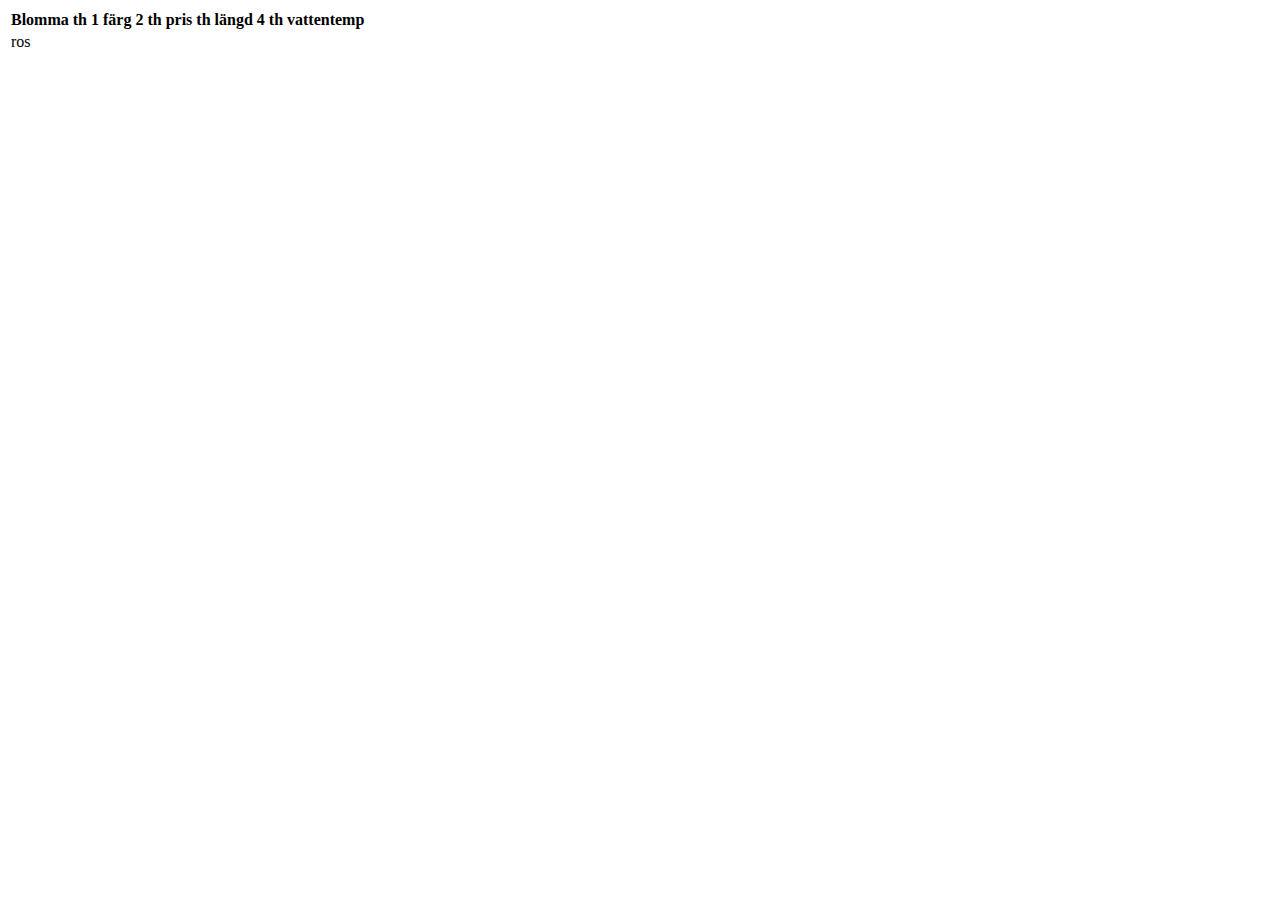
==== projects/UP1/index.html @ a9d9068f "UP1" ====
<!DOCTYPE html>
<html lang="en">
  <head>
    <meta charset="UTF-8" />
    <meta http-equiv="X-UA-Compatible" content="IE=edge" />
    <meta name="viewport" content="width=device-width, initial-scale=1.0" />
    <link rel="stylesheet" href="style.css" />
    <title>Elinors blommor</title>
  </head>
  <body>
    <table>
      <thead>
        <tr>
          <th>Blomma th 1</th>
          <th>färg 2 th</th>
          <th>pris th</th>
          <th>längd 4 th</th>
          <th>vattentemp</th>
        </tr>
      </thead>
      <tbody>
        <tr>
          <td>ros</td>
        </tr>
        <tr></tr>
        <tr></tr>
        <tr></tr>
      </tbody>
    </table>
    <footer></footer>
  </body>
</html>
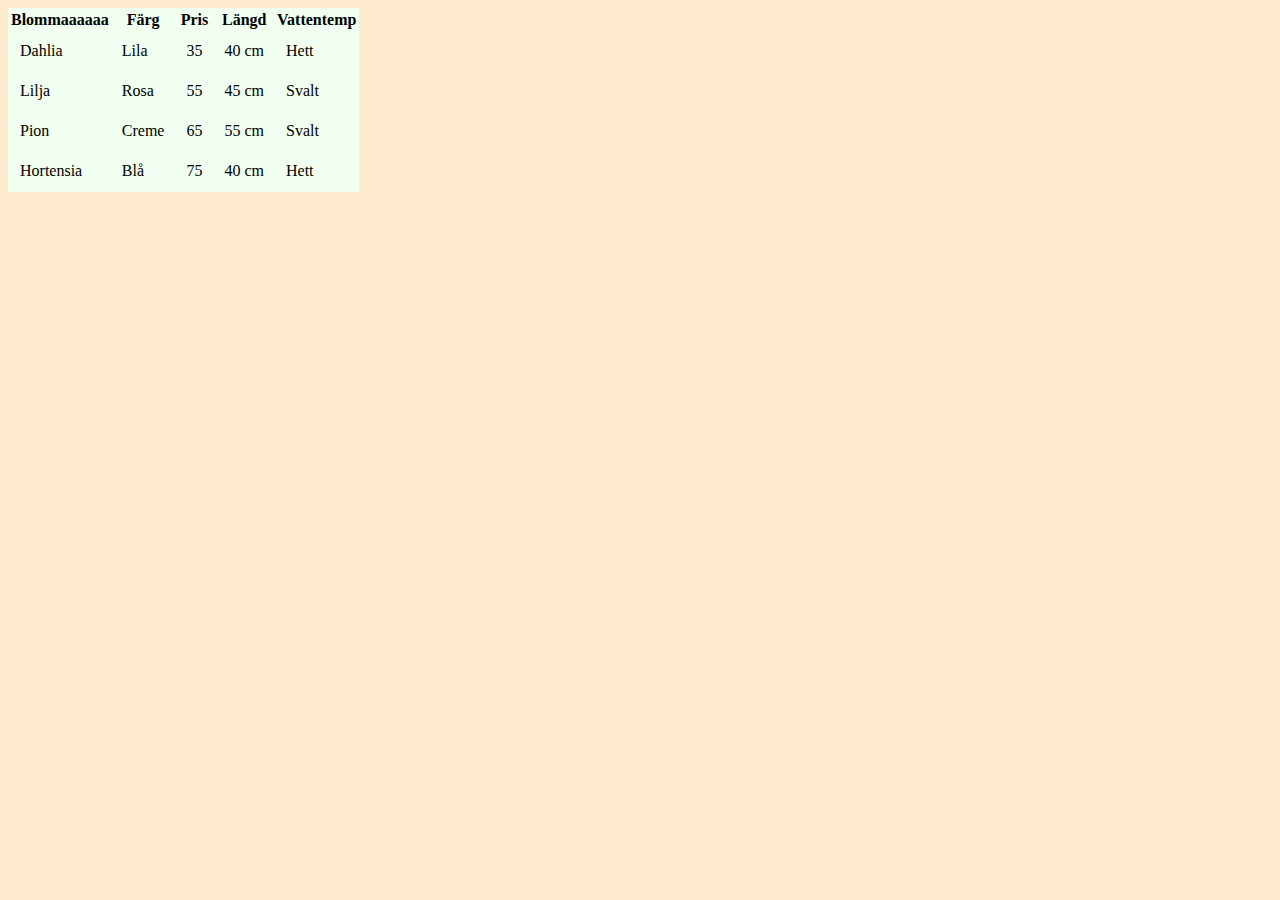
==== commit a0fbcadd: "Created table for flowers" ====
--- a/projects/UP1/index.html
+++ b/projects/UP1/index.html
@@ -8,23 +8,46 @@
     <title>Elinors blommor</title>
   </head>
   <body>
-    <table>
+    <table class="container-table">
       <thead>
         <tr>
-          <th>Blomma th 1</th>
-          <th>färg 2 th</th>
-          <th>pris th</th>
-          <th>längd 4 th</th>
-          <th>vattentemp</th>
+          <th>Blommaaaaaa</th>
+          <th>Färg</th>
+          <th>Pris</th>
+          <th>Längd</th>
+          <th>Vattentemp</th>
         </tr>
       </thead>
       <tbody>
         <tr>
-          <td>ros</td>
+          <td>Dahlia</td>
+          <td>Lila</td>
+          <td>35</td>
+          <td>40 cm</td>
+          <td>Hett</td>
         </tr>
-        <tr></tr>
-        <tr></tr>
-        <tr></tr>
+
+        <tr>
+          <td>Lilja</td>
+          <td>Rosa</td>
+          <td>55</td>
+          <td>45 cm</td>
+          <td>Svalt</td>
+        </tr>
+        <tr>
+          <td>Pion</td>
+          <td>Creme</td>
+          <td>65</td>
+          <td>55 cm</td>
+          <td>Svalt</td>
+        </tr>
+        <tr>
+          <td>Hortensia</td>
+          <td>Blå</td>
+          <td>75</td>
+          <td>40 cm</td>
+          <td>Hett</td>
+        </tr>
       </tbody>
     </table>
     <footer></footer>
--- a/projects/UP1/style.css
+++ b/projects/UP1/style.css
@@ -0,0 +1,15 @@
+body {
+  background-color: blanchedalmond;
+}
+
+.container-table {
+  background-color: honeydew;
+}
+.container-table td {
+  padding: 10px;
+}
+
+/*td {
+  padding: 20px;
+}
+*/
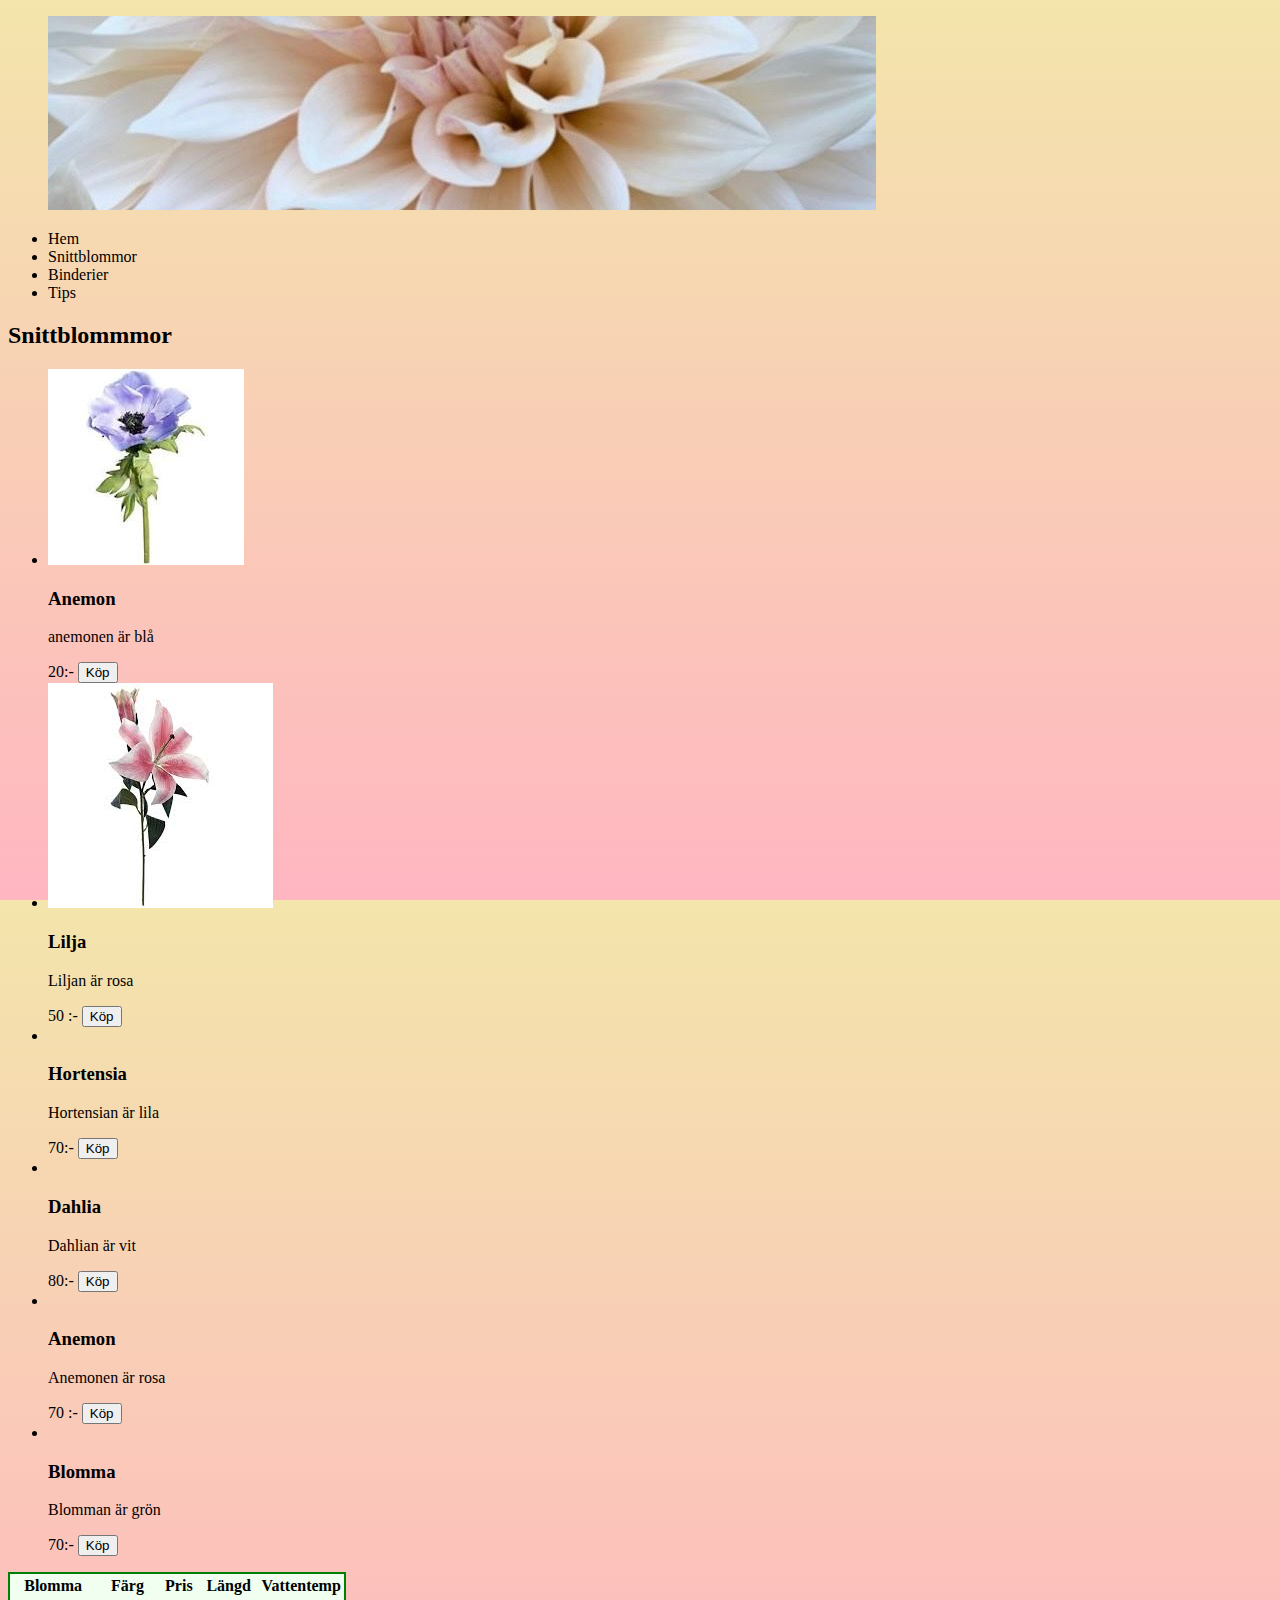
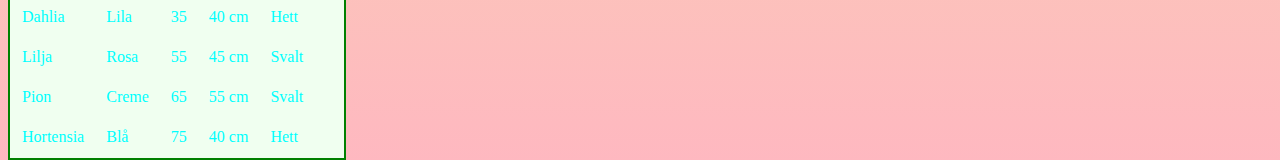
==== commit 76ea8ac3: "First commit" ====
--- a/projects/UP1/index.html
+++ b/projects/UP1/index.html
@@ -7,11 +7,77 @@
     <link rel="stylesheet" href="style.css" />
     <title>Elinors blommor</title>
   </head>
+
   <body>
+      <main>
+          <header>
+    <figure class="hero-img">
+      <img src="assets/dahlia-header.jpeg" alt="Dahlia Cafe au lait" />
+    </figure>
+    <figcaption></figcaption>
+    </header>
+    <nav>
+      <ul >
+        <li>Hem</li>
+        <li>Snittblommor</li>
+        <li> Binderier</li>
+        <li>Tips</li>
+      </ul>
+    </nav>
+
+    <section>
+      <h2>Snittblommmor</h2>
+      <ul class="product-category">
+        <li class="product-item"> <article> <img src="assets/anemon-blue.jpeg" alt="Blå anemon"> <h3>Anemon</h3> 
+            
+            <p> anemonen är blå</p>
+            <span> 20:-</span>
+            <button>Köp</button>
+
+        </article> 
+    </li> 
+
+        <li class="product-item"> <article> <img src="assets/stargazer.jpeg" alt="Stargazer Lilja som är rosa"> <h3>Lilja</h3> 
+            
+            <p>Liljan är rosa</p>
+            <span>50 :-</span>
+            <button>Köp</button>
+
+        </article> </li>
+        <li class="product-item"> <article> <img src="" alt=""> <h3>Hortensia</h3> 
+            
+            <p> Hortensian är lila</p>
+            <span>70:-</span>
+            <button>Köp</button>
+
+        </article> </li>
+        <li class="product-item"> <article> <img src="" alt=""> <h3>Dahlia</h3> 
+            
+            <p>Dahlian är vit</p>
+            <span>80:-</span>
+            <button>Köp</button>
+
+        </article> </li>
+        <li class="product-item"> <article> <img src="" alt=""> <h3>Anemon</h3> 
+            
+            <p>Anemonen är rosa</p>
+            <span>70 :-</span>
+            <button>Köp</button>
+
+        </article> </li>
+        <li class="product-item"> <article> <img src="" alt=""> <h3> Blomma</h3> 
+            
+            <p>Blomman är grön</p>
+            <span>70:-</span>
+            <button>Köp</button>
+
+        </article> </li>
+      </ul>
+    </section>
     <table class="container-table">
       <thead>
         <tr>
-          <th>Blommaaaaaa</th>
+          <th>Blomma</th>
           <th>Färg</th>
           <th>Pris</th>
           <th>Längd</th>
@@ -48,6 +114,7 @@
           <td>40 cm</td>
           <td>Hett</td>
         </tr>
+        </main>
       </tbody>
     </table>
     <footer></footer>
--- a/projects/UP1/style.css
+++ b/projects/UP1/style.css
@@ -1,15 +1,28 @@
-body {
-  background-color: blanchedalmond;
+html {
+  height: 100%;
 }
 
+body {
+  background: linear-gradient(#f3e5ab, lightpink);
+  height: 100%;
+}
+main {
+  max-width: 1400px;
+}
+.header {
+}
+
+.hero-img {
+  width: 100%;
+}
 .container-table {
   background-color: honeydew;
+  border: solid 2px green;
 }
 .container-table td {
   padding: 10px;
+  color: aqua;
 }
 
-/*td {
-  padding: 20px;
+@media screen and (min-width: 480px;) {
 }
-*/
